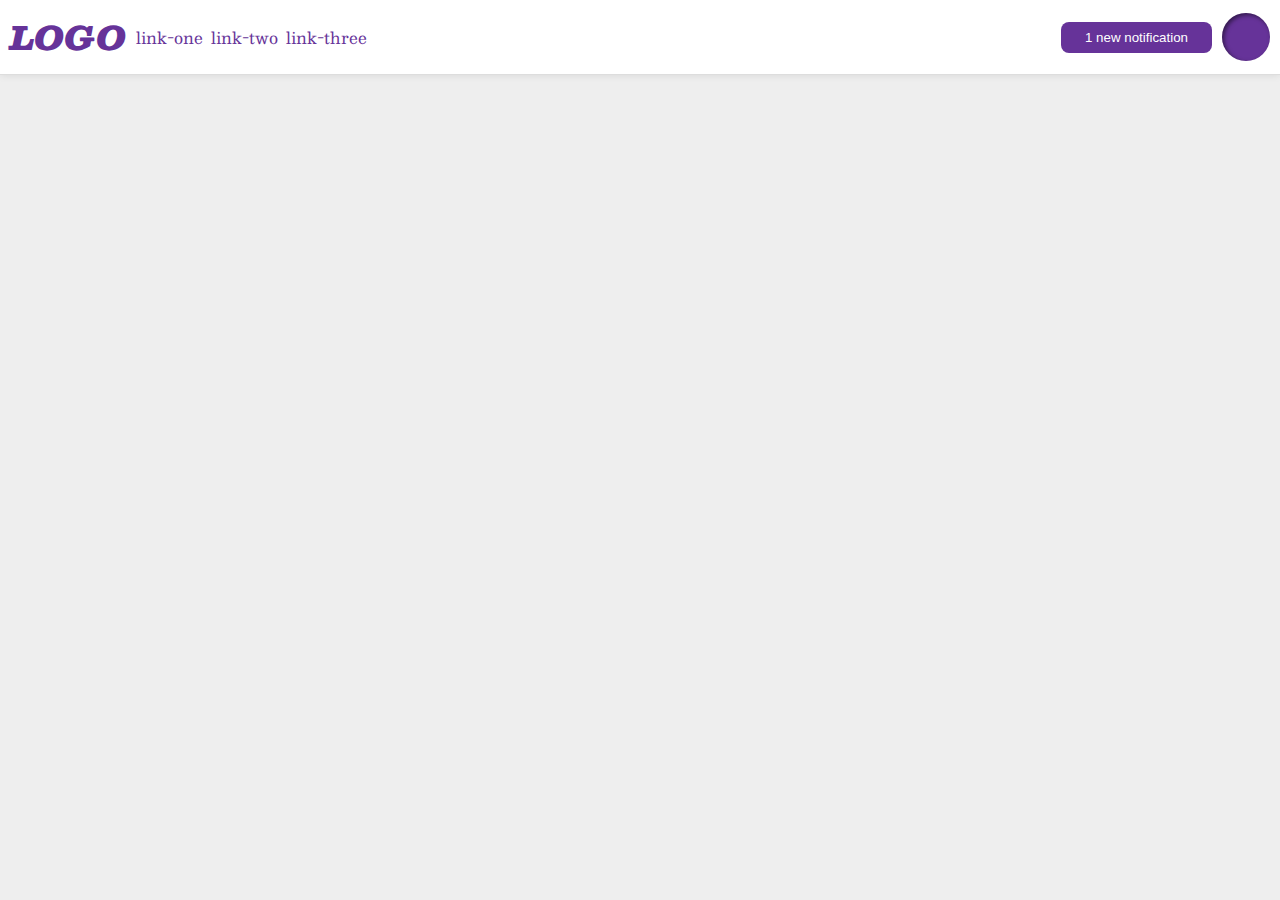
==== flex/03-flex-header-2/index.html @ 7d2e1f75 "Complete Ex03" ====
<!DOCTYPE html>
<html lang="en">
  <head>
    <meta charset="UTF-8">
    <meta http-equiv="X-UA-Compatible" content="IE=edge">
    <meta name="viewport" content="width=device-width, initial-scale=1.0">
    <title>Flex Header 2</title>
    <link rel="stylesheet" href="style.css">
  </head>
  <body>
    <div class="header">
      <div class="left">
      <div class="logo">
        LOGO
      </div>
      <ul class="links">
        <li><a href="google.com">link-one</a></li>
        <li><a href="google.com">link-two</a></li>
        <li><a href="google.com">link-three</a></li>
      </ul>
      </div>

      <div class="right">
      <button class="notifications">
        1 new notification
      </button>
      <div class="profile-image"></div>
      </div>
    </div>
  </body>
</html>
---- flex/03-flex-header-2/style.css ----
/* this is some magical font-importing.  
you'll learn about it later. */
@import url('https://fonts.googleapis.com/css2?family=Besley:ital,wght@0,400;1,900&display=swap');

body {
  margin: 0;
  background: #eee;
  font-family: Besley, serif;
}

.header {
  background: white;
  border-bottom: 1px solid #ddd;
  box-shadow: 0 0 8px rgba(0,0,0,.1);
  display: flex;
  align-items: center;
  padding: 10px;
}

.left {
  display: flex;
  align-items: center;
  gap: 10px;
}

.right {
  display: flex;
  align-items: center;
  gap: 10px;
  margin-left: auto;
}

.profile-image {
  background: rebeccapurple;
  box-shadow: inset 2px 2px 4px rgba(0,0,0,.5);
  border-radius: 50%;
  width: 48px;
  height: 48px;
}

.logo {
  color: rebeccapurple;
  font-size: 32px;
  font-weight: 900;
  font-style: italic;
}

button {
  border: none;
  border-radius: 8px;
  background: rebeccapurple;
  color: white;
  padding: 8px 24px;
}

a {
  /* this removes the line under our links */
  text-decoration: none;
  color: rebeccapurple;
}

ul {
  list-style-type: none;
  display: flex;
  margin: 0;
  padding: 0;
  gap: 8px;
}
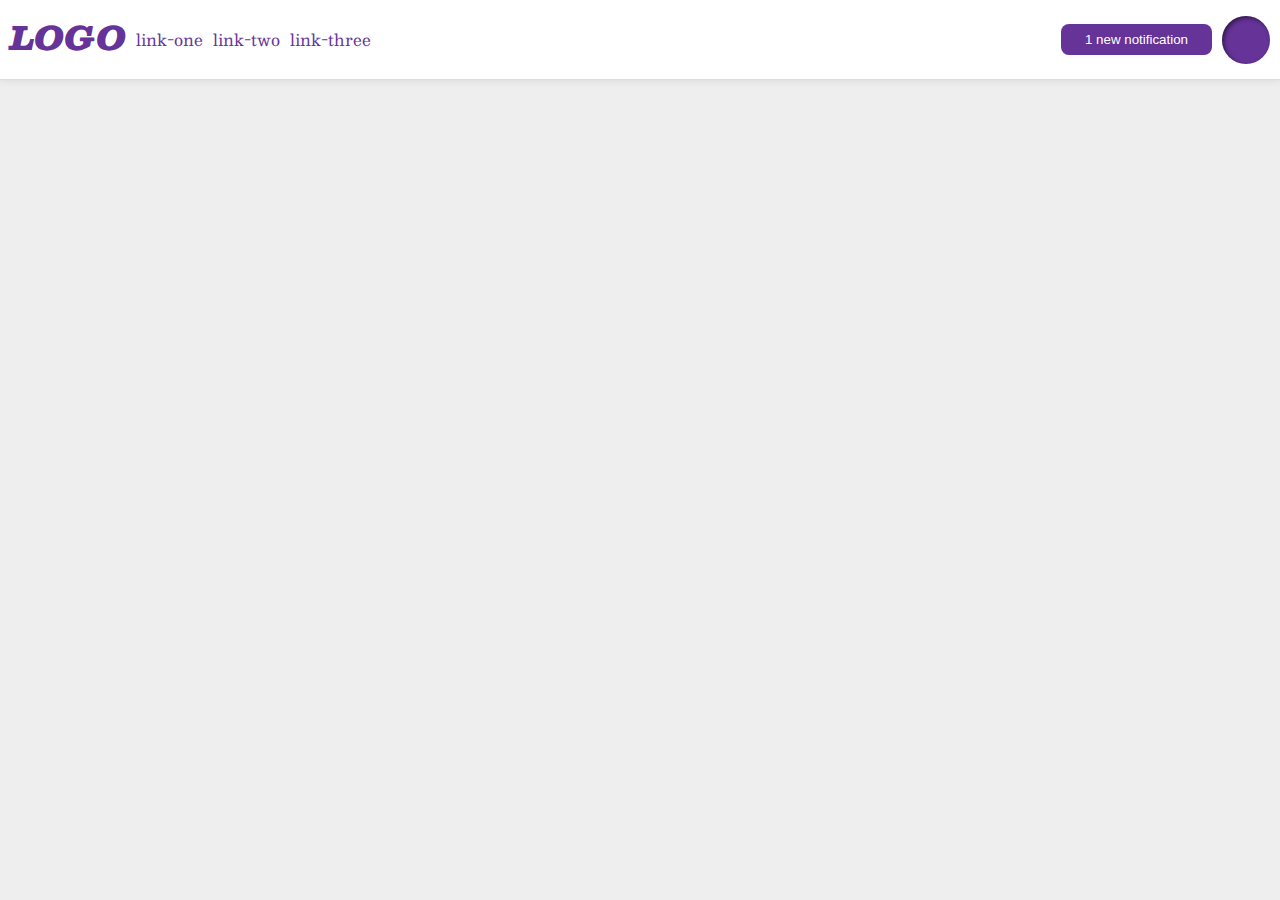
==== commit 3bb0fb5b: "Revise Ex 03" ====
--- a/flex/03-flex-header-2/index.html
+++ b/flex/03-flex-header-2/index.html
@@ -9,23 +9,24 @@
   </head>
   <body>
     <div class="header">
-      <div class="left">
-      <div class="logo">
-        LOGO
-      </div>
-      <ul class="links">
-        <li><a href="google.com">link-one</a></li>
-        <li><a href="google.com">link-two</a></li>
-        <li><a href="google.com">link-three</a></li>
-      </ul>
+        <div id="left">
+          <div class="logo">
+            LOGO
+          </div>
+          <ul class="links">
+            <li><a href="google.com">link-one</a></li>
+            <li><a href="google.com">link-two</a></li>
+            <li><a href="google.com">link-three</a></li>
+          </ul>
       </div>
 
-      <div class="right">
+    <div id="right">
       <button class="notifications">
         1 new notification
       </button>
       <div class="profile-image"></div>
-      </div>
     </div>
+
+  </div>
   </body>
 </html>--- a/flex/03-flex-header-2/style.css
+++ b/flex/03-flex-header-2/style.css
@@ -13,21 +13,18 @@
   border-bottom: 1px solid #ddd;
   box-shadow: 0 0 8px rgba(0,0,0,.1);
   display: flex;
-  align-items: center;
   padding: 10px;
 }
 
-.left {
+#left,
+#right {
   display: flex;
-  align-items: center;
   gap: 10px;
 }
 
-.right {
-  display: flex;
+#right {
+  margin-left: auto;
   align-items: center;
-  gap: 10px;
-  margin-left: auto;
 }
 
 .profile-image {
@@ -62,7 +59,6 @@
 ul {
   list-style-type: none;
   display: flex;
-  margin: 0;
   padding: 0;
-  gap: 8px;
+  gap: 10px;
 }
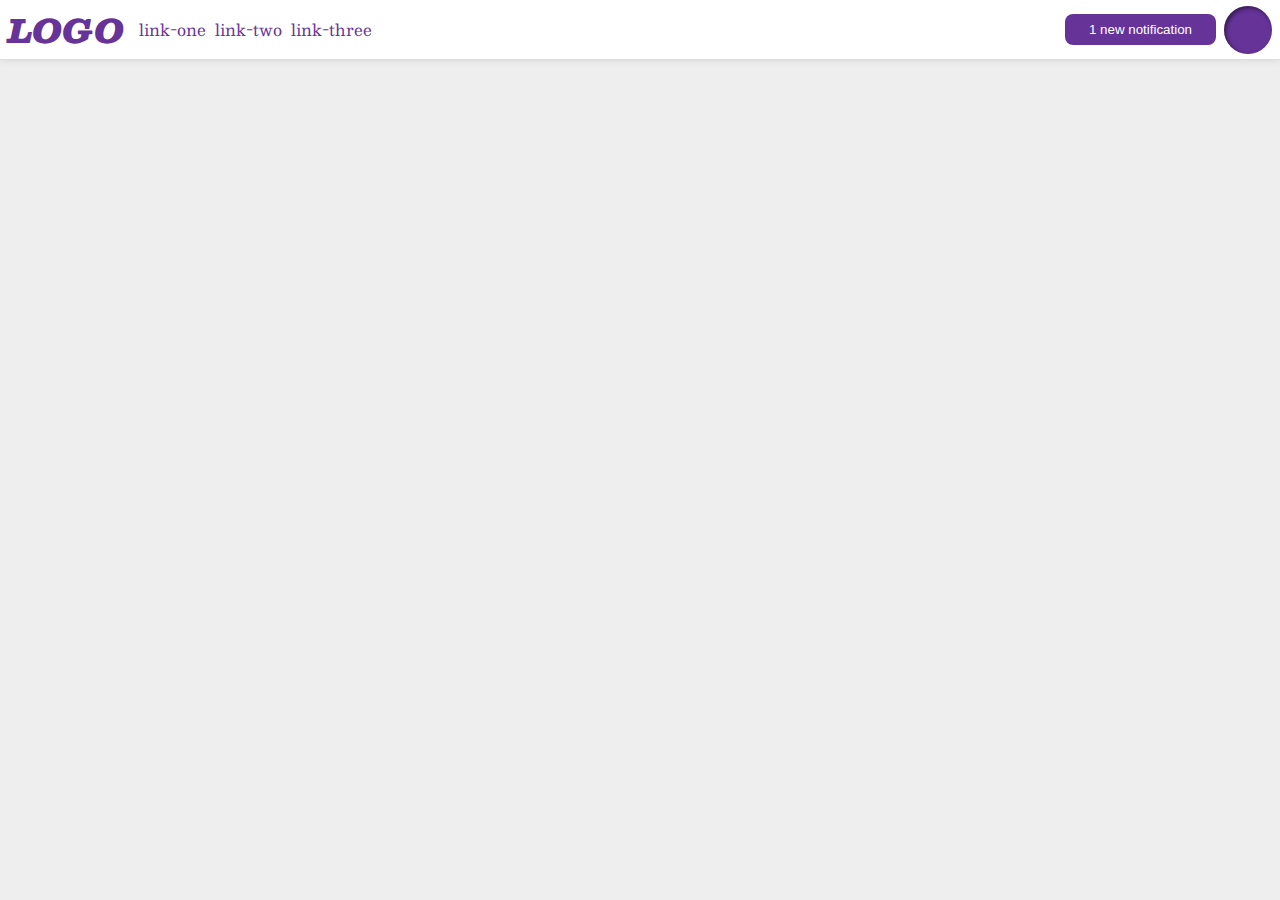
==== commit 3364e2c5: "Flex 2r Ex03 + 04" ====
--- a/flex/03-flex-header-2/index.html
+++ b/flex/03-flex-header-2/index.html
@@ -9,24 +9,27 @@
   </head>
   <body>
     <div class="header">
-        <div id="left">
-          <div class="logo">
-            LOGO
-          </div>
-          <ul class="links">
-            <li><a href="google.com">link-one</a></li>
-            <li><a href="google.com">link-two</a></li>
-            <li><a href="google.com">link-three</a></li>
-          </ul>
+      
+      <div class="left">
+      
+      <div class="logo">
+        LOGO
       </div>
+      <ul class="links">
+        <li><a href="google.com">link-one</a></li>
+        <li><a href="google.com">link-two</a></li>
+        <li><a href="google.com">link-three</a></li>
+      </ul>
+    </div>
 
-    <div id="right">
+    <div class="right">
+
       <button class="notifications">
         1 new notification
       </button>
       <div class="profile-image"></div>
     </div>
 
-  </div>
+    </div>
   </body>
 </html>--- a/flex/03-flex-header-2/style.css
+++ b/flex/03-flex-header-2/style.css
@@ -12,19 +12,8 @@
   background: white;
   border-bottom: 1px solid #ddd;
   box-shadow: 0 0 8px rgba(0,0,0,.1);
+  
   display: flex;
-  padding: 10px;
-}
-
-#left,
-#right {
-  display: flex;
-  gap: 10px;
-}
-
-#right {
-  margin-left: auto;
-  align-items: center;
 }
 
 .profile-image {
@@ -58,7 +47,25 @@
 
 ul {
   list-style-type: none;
+
   display: flex;
+  margin-left: 15px;
   padding: 0;
-  gap: 10px;
+  gap: 9px;
 }
+
+.left {
+
+  display: flex;
+  align-items: center;
+  margin-left: 8px;
+}
+
+.right {
+
+  display: flex;
+  align-items: center;
+  margin-left: auto;
+  margin-right: 8px;
+  gap: 8px;
+}